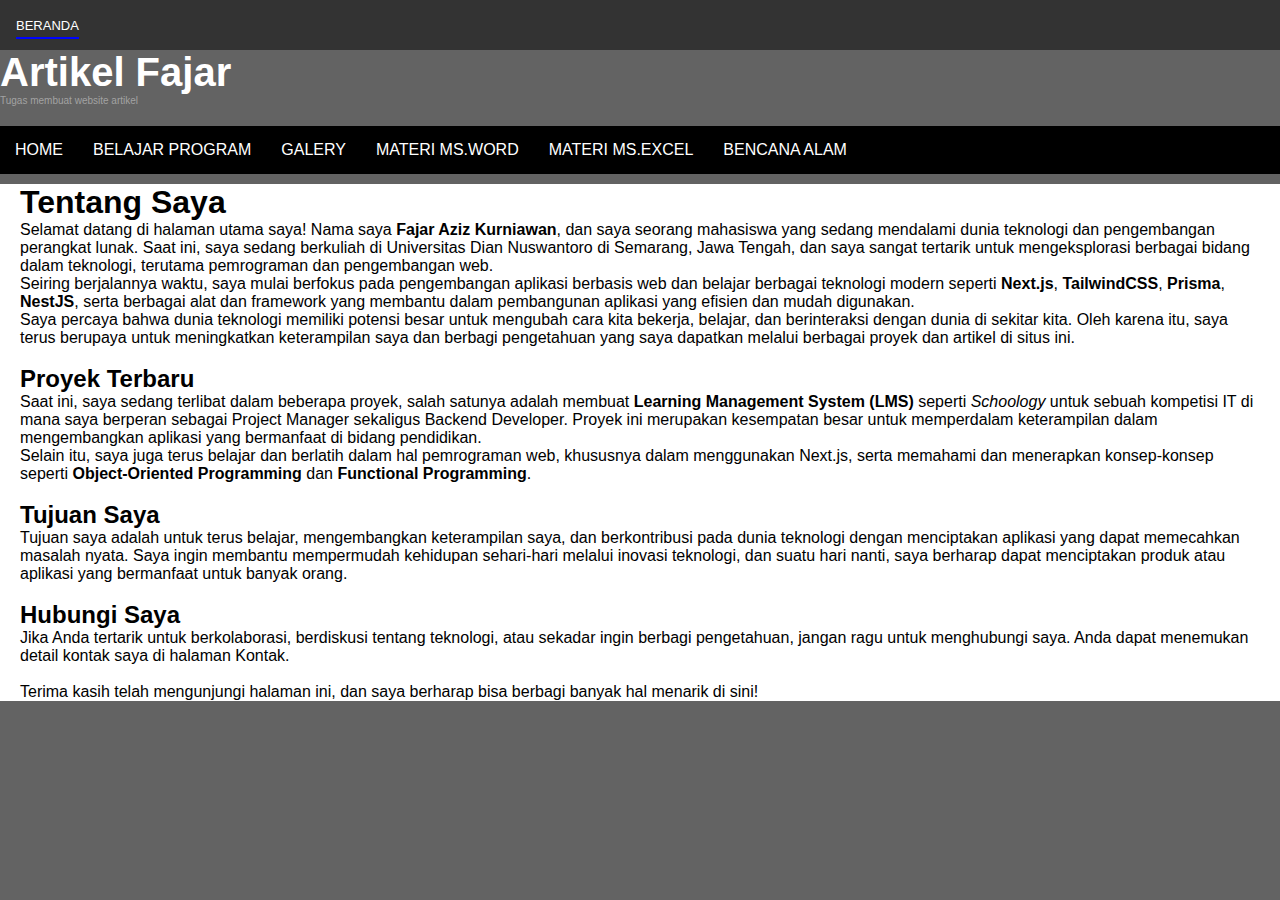
==== index.html @ dd25822c "feat: initial commit" ====
<!DOCTYPE html>
<html lang="en">
  <head>
    <meta charset="UTF-8" />
    <meta name="viewport" content="width=device-width, initial-scale=1.0" />
    <link rel="stylesheet" href="style.css" />
    <title>Artikel - Fajar</title>
  </head>
  <body>
    <nav>
      <a href="#">BERANDA</a>
    </nav>
    <div class="subTitle">
      <h2 class="bab">Artikel Fajar</h2>
      <p class="description">Tugas membuat website artikel</p>
    </div>
    <div class="directPage">
      <ul>
        <li>
          <a href="/index.html">HOME</a>
        </li>
        <li class="dropdown">
          <a href="#">BELAJAR PROGRAM</a>
          <ul class="submenu">
            <li><a href="./article/apaItuPemrograman.html">Apa itu pemrograman?</a></li>
            <li><a href="./article/pentingyaPemrograman.html">Mengapa belajar pemrograman itu penting?</a></li>
            <li><a href="./article/manfaatMempelajari.html">Manfaat mempelajari coding bagi kehidupan sehari-hari dan karier.</a></li>
            <li><a href="./article/variableStruktur.html">Variabel, tipe data, dan struktur kontrol (if, loop).</a></li>
            <li><a href="./article/oopProgramming.html">Konsep Object-Oriented Programming (OOP) dan paradigma lainnya.</a></li>
          </ul>
        </li>
        <li>
          <a href="#">GALERY</a>
          <ul class="submenu">
            <li><a href="./article/galeryContohIDE.html">Screenshot IDE dan Alat Pengembangan</a></li>
            <li><a href="./article/diagramVisual.html">Diagram dan Visualisasi Algoritma</a></li>
            <li><a href="./article/proyekSederhana.html">Proyek Pemrograman Sederhana</a></li>
            <li><a href="./article/illustrasiKonsep.html">Ilustrasi Konsep Pemrograman</a></li>
            <li><a href="./article/kabelEthernet.html">Kabel Ethernet untuk internet</a></li>
          </ul>
        </li>
        <li>
          <a href="#">MATERI MS.WORD</a>
          <ul class="submenu">
            <li><a href="#">Apa itu Microsoft Word?</a></li>
            <li><a href="#">Sejarah singkat perkembangan Microsoft Word.</a></li>
            <li><a href="#">Fitur-fitur utama dan kegunaan Microsoft Word dalam kehidupan sehari-hari.</a></li>
            <li><a href="#">Penjelasan bagian-bagian utama antarmuka: ribbon, toolbar, tab, dan dokumen utama.</a></li>
            <li><a href="#">Menyesuaikan tampilan antarmuka dan tema.</a></li>
          </ul>
        </li>
        <li>
          <a href="#">MATERI MS.EXCEL</a>
          <ul class="submenu">
            <li><a href="#">Apa itu Microsoft Excel?</a></li>
            <li><a href="#">Sejarah singkat perkembangan Microsoft Excel.</a></li>
            <li><a href="#">Fitur-fitur utama dan kegunaan Microsoft Excel dalam kehidupan sehari-hari.</a></li>
            <li><a href="#">Penjelasan bagian-bagian utama antarmuka: worksheet, ribbon, formula bar, dan status bar.</a></li>
            <li><a href="#">Menyesuaikan tampilan antarmuka dan tema di Microsoft Excel.</a></li>
          </ul>
        </li>
        <li>
          <a href="#">BENCANA ALAM</a>
          <ul class="submenu">
            <li><a href="#">Gempa Bumi</a></li>
            <li><a href="#">Tsunami Besar</a></li>
            <li><a href="#">Gunung Berapi</a></li>
            <li><a href="#">Banjir</a></li>
            <li><a href="#">Tanah Longsor</a></li>
          </ul>
        </li>
      </ul>
      <div class="article">
        <h1>Tentang Saya</h1>
        <p>
          Selamat datang di halaman utama saya! Nama saya <strong>Fajar Aziz Kurniawan</strong>, dan saya seorang mahasiswa yang sedang mendalami
          dunia teknologi dan pengembangan perangkat lunak. Saat ini, saya sedang berkuliah di Universitas Dian Nuswantoro di Semarang, Jawa Tengah,
          dan saya sangat tertarik untuk mengeksplorasi berbagai bidang dalam teknologi, terutama pemrograman dan pengembangan web.
        </p>
        <p>
          Seiring berjalannya waktu, saya mulai berfokus pada pengembangan aplikasi berbasis web dan belajar berbagai teknologi modern seperti
          <strong>Next.js</strong>, <strong>TailwindCSS</strong>, <strong>Prisma</strong>, <strong>NestJS</strong>, serta berbagai alat dan framework
          yang membantu dalam pembangunan aplikasi yang efisien dan mudah digunakan.
        </p>
        <p>
          Saya percaya bahwa dunia teknologi memiliki potensi besar untuk mengubah cara kita bekerja, belajar, dan berinteraksi dengan dunia di
          sekitar kita. Oleh karena itu, saya terus berupaya untuk meningkatkan keterampilan saya dan berbagi pengetahuan yang saya dapatkan melalui
          berbagai proyek dan artikel di situs ini.
        </p>
        <br />
        <h2>Proyek Terbaru</h2>
        <p>
          Saat ini, saya sedang terlibat dalam beberapa proyek, salah satunya adalah membuat <strong>Learning Management System (LMS)</strong> seperti
          <em>Schoology</em> untuk sebuah kompetisi IT di mana saya berperan sebagai Project Manager sekaligus Backend Developer. Proyek ini merupakan
          kesempatan besar untuk memperdalam keterampilan dalam mengembangkan aplikasi yang bermanfaat di bidang pendidikan.
        </p>
        <p>
          Selain itu, saya juga terus belajar dan berlatih dalam hal pemrograman web, khususnya dalam menggunakan Next.js, serta memahami dan
          menerapkan konsep-konsep seperti <strong>Object-Oriented Programming</strong> dan <strong>Functional Programming</strong>.
        </p>
        <br />
        <h2>Tujuan Saya</h2>
        <p>
          Tujuan saya adalah untuk terus belajar, mengembangkan keterampilan saya, dan berkontribusi pada dunia teknologi dengan menciptakan aplikasi
          yang dapat memecahkan masalah nyata. Saya ingin membantu mempermudah kehidupan sehari-hari melalui inovasi teknologi, dan suatu hari nanti,
          saya berharap dapat menciptakan produk atau aplikasi yang bermanfaat untuk banyak orang.
        </p>
        <br />
        <h2>Hubungi Saya</h2>
        <p>
          Jika Anda tertarik untuk berkolaborasi, berdiskusi tentang teknologi, atau sekadar ingin berbagi pengetahuan, jangan ragu untuk menghubungi
          saya. Anda dapat menemukan detail kontak saya di halaman <a href="#">Kontak</a>.
        </p>
        <br />
        <p>Terima kasih telah mengunjungi halaman ini, dan saya berharap bisa berbagi banyak hal menarik di sini!</p>
      </div>
    </div>
  </body>
</html>
---- style.css ----
body {
    background: #636363;
    font-family: Arial, Helvetica, sans-serif;
    margin: 0px;
}

* {
    margin: 0;
    padding: 0;
    box-sizing: border-box;
    text-decoration: none;
    color: #fff;
}

nav {
    background: #333;
    color: #fff;
    padding: 16px;
}

nav a {
    border-bottom: 2px solid #0004ff;
    /* Garis bawah */
    padding-bottom: 4px;
    /* Jarak antara teks dan garis */
    font-size: small;
    transition-property: all;
    transition-timing-function: cubic-bezier(0.4, 0, 0.2, 1);
    transition-duration: 150ms;
}

div.subTitle {
    display: flex;
    flex-direction: column;
}

div.subTitle .bab {
    color: #fff;
    font-size: 40px;
    font-weight: bold;
}

div.subTitle .description {
    color: #a2a2a2;
    font-size: 10px;
    font-weight: lighter;
}

div.directPage ul {
    display: flex;
    background: #000;
    margin-top: 20px;
    list-style: none;
}

div.directPage ul li {
    display: inline-block;
    position: relative;
    /* Membutuhkan posisi relatif untuk dropdown */
}

div.directPage ul li a {
    padding: 15px;
    text-decoration: none;
    /* Warna teks default */
    display: block;
}

div.directPage ul li:hover {
    background: #333;
}

div.directPage ul li .submenu {
    display: none;
    /* Menyembunyikan submenu secara default */
    position: absolute;
    left: 0;
    top: 100%;
    /* Menempatkan submenu di bawah item */
    background-color: #444;
    padding: 0;
    margin: 0;
    width: fit-content;
    /* Menentukan submenu untuk mengambil lebar penuh dari elemen induknya */
    list-style: none;
}

div.directPage ul li:hover .submenu {
    display: block;
    /* Menampilkan submenu saat hover */
}

div.directPage ul li .submenu li a {
    color: #fff;
    /* Warna teks submenu */
    background-color: #444;
    /* Warna background submenu */
}

div.directPage ul li .submenu li a:hover {
    text-decoration: underline;
    /* background-color: #666; */
    /* Warna hover submenu */
}

div.article {
    margin-top: 10px;
    background: #fff;
    padding-left: 20px;
    padding-right: 20px;
}

div.article * {
    color: #000;
}
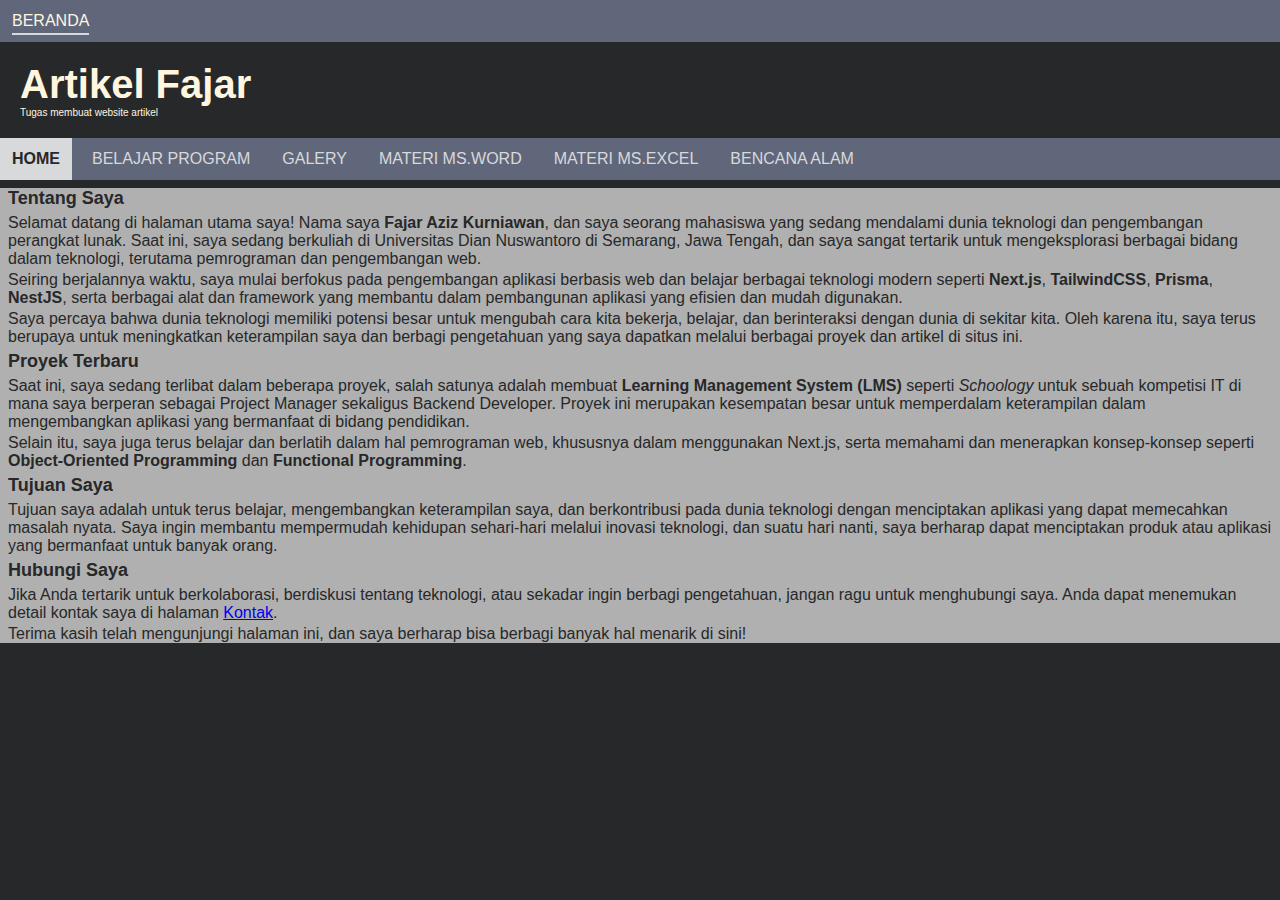
==== commit 00c25f10: "feat: update" ====
--- a/index.html
+++ b/index.html
@@ -3,117 +3,171 @@
   <head>
     <meta charset="UTF-8" />
     <meta name="viewport" content="width=device-width, initial-scale=1.0" />
-    <link rel="stylesheet" href="style.css" />
+    <link rel="stylesheet" href="./style.css" />
     <title>Artikel - Fajar</title>
   </head>
-  <body>
-    <nav>
-      <a href="#">BERANDA</a>
+  <body class="body">
+    <nav class="nav">
+      <a href="./index.html" class="nav-link">BERANDA</a>
     </nav>
-    <div class="subTitle">
-      <h2 class="bab">Artikel Fajar</h2>
+    <div class="sub-title">
+      <h2 class="title">Artikel Fajar</h2>
       <p class="description">Tugas membuat website artikel</p>
     </div>
-    <div class="directPage">
-      <ul>
-        <li>
-          <a href="/index.html">HOME</a>
+    <div class="direct-page">
+      <ul class="menu">
+        <li class="menu-item active">
+          <a href="./index.html" class="menu-link">HOME</a>
         </li>
-        <li class="dropdown">
-          <a href="#">BELAJAR PROGRAM</a>
+        <li class="menu-item">
+          <a href="#" class="menu-link">BELAJAR PROGRAM</a>
           <ul class="submenu">
-            <li><a href="./article/apaItuPemrograman.html">Apa itu pemrograman?</a></li>
-            <li><a href="./article/pentingyaPemrograman.html">Mengapa belajar pemrograman itu penting?</a></li>
-            <li><a href="./article/manfaatMempelajari.html">Manfaat mempelajari coding bagi kehidupan sehari-hari dan karier.</a></li>
-            <li><a href="./article/variableStruktur.html">Variabel, tipe data, dan struktur kontrol (if, loop).</a></li>
-            <li><a href="./article/oopProgramming.html">Konsep Object-Oriented Programming (OOP) dan paradigma lainnya.</a></li>
+            <li class="submenu-item">
+              <a href="./article/apaItuPemrograman.html" class="submenu-link">Apa itu pemrograman?</a>
+            </li>
+            <li class="submenu-item">
+              <a href="./article/pentingyaPemrograman.html" class="submenu-link">Mengapa belajar pemrograman itu penting?</a>
+            </li>
+            <li class="submenu-item">
+              <a href="./article/manfaatMempelajari.html" class="submenu-link">Manfaat mempelajari coding bagi kehidupan sehari-hari dan karier.</a>
+            </li>
+            <li class="submenu-item">
+              <a href="./article/variableStruktur.html" class="submenu-link">Variabel, tipe data, dan struktur kontrol (if, loop).</a>
+            </li>
+            <li class="submenu-item">
+              <a href="./article/oopProgramming.html" class="submenu-link">Konsep Object-Oriented Programming (OOP) dan paradigma lainnya.</a>
+            </li>
           </ul>
         </li>
-        <li>
-          <a href="#">GALERY</a>
+        <li class="menu-item">
+          <a href="#" class="menu-link">GALERY</a>
           <ul class="submenu">
-            <li><a href="./article/galeryContohIDE.html">Screenshot IDE dan Alat Pengembangan</a></li>
-            <li><a href="./article/diagramVisual.html">Diagram dan Visualisasi Algoritma</a></li>
-            <li><a href="./article/proyekSederhana.html">Proyek Pemrograman Sederhana</a></li>
-            <li><a href="./article/illustrasiKonsep.html">Ilustrasi Konsep Pemrograman</a></li>
-            <li><a href="./article/kabelEthernet.html">Kabel Ethernet untuk internet</a></li>
+            <li class="submenu-item">
+              <a href="./article/galeryContohIDE.html" class="submenu-link">Screenshot IDE dan Alat Pengembangan</a>
+            </li>
+            <li class="submenu-item">
+              <a href="./article/diagramVisual.html" class="submenu-link">Diagram dan Visualisasi Algoritma</a>
+            </li>
+            <li class="submenu-item">
+              <a href="./article/proyekSederhana.html" class="submenu-link">Proyek Pemrograman Sederhana</a>
+            </li>
+            <li class="submenu-item">
+              <a href="./article/illustrasiKonsep.html" class="submenu-link">Ilustrasi Konsep Pemrograman</a>
+            </li>
+            <li class="submenu-item">
+              <a href="./article/kabelEthernet.html" class="submenu-link">Kabel Ethernet untuk internet</a>
+            </li>
           </ul>
         </li>
-        <li>
-          <a href="#">MATERI MS.WORD</a>
+        <li class="menu-item">
+          <a href="#" class="menu-link">MATERI MS.WORD</a>
           <ul class="submenu">
-            <li><a href="#">Apa itu Microsoft Word?</a></li>
-            <li><a href="#">Sejarah singkat perkembangan Microsoft Word.</a></li>
-            <li><a href="#">Fitur-fitur utama dan kegunaan Microsoft Word dalam kehidupan sehari-hari.</a></li>
-            <li><a href="#">Penjelasan bagian-bagian utama antarmuka: ribbon, toolbar, tab, dan dokumen utama.</a></li>
-            <li><a href="#">Menyesuaikan tampilan antarmuka dan tema.</a></li>
+            <li class="submenu-item">
+              <a href="#" class="submenu-link">Apa itu Microsoft Word?</a>
+            </li>
+            <li class="submenu-item">
+              <a href="#" class="submenu-link">Sejarah singkat perkembangan Microsoft Word.</a>
+            </li>
+            <li class="submenu-item">
+              <a href="#" class="submenu-link">Fitur-fitur utama dan kegunaan Microsoft Word dalam kehidupan sehari-hari.</a>
+            </li>
+            <li class="submenu-item">
+              <a href="#" class="submenu-link">Penjelasan bagian-bagian utama antarmuka: ribbon, toolbar, tab, dan dokumen utama.</a>
+            </li>
+            <li class="submenu-item">
+              <a href="#" class="submenu-link">Menyesuaikan tampilan antarmuka dan tema.</a>
+            </li>
           </ul>
         </li>
-        <li>
-          <a href="#">MATERI MS.EXCEL</a>
+        <li class="menu-item">
+          <a href="#" class="menu-link">MATERI MS.EXCEL</a>
           <ul class="submenu">
-            <li><a href="#">Apa itu Microsoft Excel?</a></li>
-            <li><a href="#">Sejarah singkat perkembangan Microsoft Excel.</a></li>
-            <li><a href="#">Fitur-fitur utama dan kegunaan Microsoft Excel dalam kehidupan sehari-hari.</a></li>
-            <li><a href="#">Penjelasan bagian-bagian utama antarmuka: worksheet, ribbon, formula bar, dan status bar.</a></li>
-            <li><a href="#">Menyesuaikan tampilan antarmuka dan tema di Microsoft Excel.</a></li>
+            <li class="submenu-item">
+              <a href="#" class="submenu-link">Apa itu Microsoft Excel?</a>
+            </li>
+            <li class="submenu-item">
+              <a href="#" class="submenu-link">Sejarah singkat perkembangan Microsoft Excel.</a>
+            </li>
+            <li class="submenu-item">
+              <a href="#" class="submenu-link">Fitur-fitur utama dan kegunaan Microsoft Excel dalam kehidupan sehari-hari.</a>
+            </li>
+            <li class="submenu-item">
+              <a href="#" class="submenu-link">Penjelasan bagian-bagian utama antarmuka: worksheet, ribbon, formula bar, dan status bar.</a>
+            </li>
+            <li class="submenu-item">
+              <a href="#" class="submenu-link">Menyesuaikan tampilan antarmuka dan tema di Microsoft Excel.</a>
+            </li>
           </ul>
         </li>
-        <li>
-          <a href="#">BENCANA ALAM</a>
+        <li class="menu-item">
+          <a href="#" class="menu-link">BENCANA ALAM</a>
           <ul class="submenu">
-            <li><a href="#">Gempa Bumi</a></li>
-            <li><a href="#">Tsunami Besar</a></li>
-            <li><a href="#">Gunung Berapi</a></li>
-            <li><a href="#">Banjir</a></li>
-            <li><a href="#">Tanah Longsor</a></li>
+            <li class="submenu-item">
+              <a href="#" class="submenu-link">Gempa Bumi</a>
+            </li>
+            <li class="submenu-item">
+              <a href="#" class="submenu-link">Tsunami Besar</a>
+            </li>
+            <li class="submenu-item">
+              <a href="#" class="submenu-link">Gunung Berapi</a>
+            </li>
+            <li class="submenu-item">
+              <a href="#" class="submenu-link">Banjir</a>
+            </li>
+            <li class="submenu-item">
+              <a href="#" class="submenu-link">Tanah Longsor</a>
+            </li>
           </ul>
         </li>
       </ul>
-      <div class="article">
-        <h1>Tentang Saya</h1>
-        <p>
+    </div>
+    <div class="article">
+      <div>
+        <h1 class="section-title">Tentang Saya</h1>
+        <p class="text">
           Selamat datang di halaman utama saya! Nama saya <strong>Fajar Aziz Kurniawan</strong>, dan saya seorang mahasiswa yang sedang mendalami
           dunia teknologi dan pengembangan perangkat lunak. Saat ini, saya sedang berkuliah di Universitas Dian Nuswantoro di Semarang, Jawa Tengah,
           dan saya sangat tertarik untuk mengeksplorasi berbagai bidang dalam teknologi, terutama pemrograman dan pengembangan web.
         </p>
-        <p>
+        <p class="text">
           Seiring berjalannya waktu, saya mulai berfokus pada pengembangan aplikasi berbasis web dan belajar berbagai teknologi modern seperti
           <strong>Next.js</strong>, <strong>TailwindCSS</strong>, <strong>Prisma</strong>, <strong>NestJS</strong>, serta berbagai alat dan framework
           yang membantu dalam pembangunan aplikasi yang efisien dan mudah digunakan.
         </p>
-        <p>
+        <p class="text">
           Saya percaya bahwa dunia teknologi memiliki potensi besar untuk mengubah cara kita bekerja, belajar, dan berinteraksi dengan dunia di
           sekitar kita. Oleh karena itu, saya terus berupaya untuk meningkatkan keterampilan saya dan berbagi pengetahuan yang saya dapatkan melalui
           berbagai proyek dan artikel di situs ini.
         </p>
-        <br />
-        <h2>Proyek Terbaru</h2>
-        <p>
+      </div>
+      <div>
+        <h2 class="section-title">Proyek Terbaru</h2>
+        <p class="text">
           Saat ini, saya sedang terlibat dalam beberapa proyek, salah satunya adalah membuat <strong>Learning Management System (LMS)</strong> seperti
           <em>Schoology</em> untuk sebuah kompetisi IT di mana saya berperan sebagai Project Manager sekaligus Backend Developer. Proyek ini merupakan
           kesempatan besar untuk memperdalam keterampilan dalam mengembangkan aplikasi yang bermanfaat di bidang pendidikan.
         </p>
-        <p>
+        <p class="text">
           Selain itu, saya juga terus belajar dan berlatih dalam hal pemrograman web, khususnya dalam menggunakan Next.js, serta memahami dan
           menerapkan konsep-konsep seperti <strong>Object-Oriented Programming</strong> dan <strong>Functional Programming</strong>.
         </p>
-        <br />
-        <h2>Tujuan Saya</h2>
-        <p>
+      </div>
+      <div>
+        <h2 class="section-title">Tujuan Saya</h2>
+        <p class="text">
           Tujuan saya adalah untuk terus belajar, mengembangkan keterampilan saya, dan berkontribusi pada dunia teknologi dengan menciptakan aplikasi
           yang dapat memecahkan masalah nyata. Saya ingin membantu mempermudah kehidupan sehari-hari melalui inovasi teknologi, dan suatu hari nanti,
           saya berharap dapat menciptakan produk atau aplikasi yang bermanfaat untuk banyak orang.
         </p>
-        <br />
-        <h2>Hubungi Saya</h2>
-        <p>
+      </div>
+      <div>
+        <h2 class="section-title">Hubungi Saya</h2>
+        <p class="text">
           Jika Anda tertarik untuk berkolaborasi, berdiskusi tentang teknologi, atau sekadar ingin berbagi pengetahuan, jangan ragu untuk menghubungi
           saya. Anda dapat menemukan detail kontak saya di halaman <a href="#">Kontak</a>.
         </p>
-        <br />
-        <p>Terima kasih telah mengunjungi halaman ini, dan saya berharap bisa berbagi banyak hal menarik di sini!</p>
       </div>
+      <p class="text">Terima kasih telah mengunjungi halaman ini, dan saya berharap bisa berbagi banyak hal menarik di sini!</p>
     </div>
   </body>
 </html>
--- a/style.css
+++ b/style.css
@@ -1,115 +1,136 @@
-body {
-    background: #636363;
-    font-family: Arial, Helvetica, sans-serif;
-    margin: 0px;
+/* General Body Styling */
+.body {
+  background-color: #272829;
+  color: #fff6e0;
+  font-family: Arial, sans-serif;
+  margin: 0;
+  padding: 0;
 }
 
-* {
-    margin: 0;
-    padding: 0;
-    box-sizing: border-box;
-    text-decoration: none;
-    color: #fff;
+/* Navbar Styling */
+.nav {
+  background-color: #61677a;
+  padding: 12px;
 }
 
-nav {
-    background: #333;
-    color: #fff;
-    padding: 16px;
+.nav-link {
+  color: #fff6e0;
+  text-decoration: none;
+  padding-bottom: 4px;
+  border-bottom: 2px solid #d8d9da;
 }
 
-nav a {
-    border-bottom: 2px solid #0004ff;
-    /* Garis bawah */
-    padding-bottom: 4px;
-    /* Jarak antara teks dan garis */
-    font-size: small;
-    transition-property: all;
-    transition-timing-function: cubic-bezier(0.4, 0, 0.2, 1);
-    transition-duration: 150ms;
+/* Sub-title Section */
+.sub-title * {
+  margin: 0;
+  padding: 0;
 }
 
-div.subTitle {
-    display: flex;
-    flex-direction: column;
+.sub-title {
+  margin: 20px;
 }
 
-div.subTitle .bab {
-    color: #fff;
-    font-size: 40px;
-    font-weight: bold;
+.title {
+  font-size: 40px;
+  font-weight: bold;
 }
 
-div.subTitle .description {
-    color: #a2a2a2;
-    font-size: 10px;
-    font-weight: lighter;
+.description {
+  font-size: 10px;
 }
 
-div.directPage ul {
-    display: flex;
-    background: #000;
-    margin-top: 20px;
-    list-style: none;
+/* Direct Page Menu */
+.direct-page {
+  background-color: #61677a;
 }
 
-div.directPage ul li {
-    display: inline-block;
-    position: relative;
-    /* Membutuhkan posisi relatif untuk dropdown */
+.menu {
+  display: flex;
+  gap: 8px;
+  list-style-type: none;
+  padding: 0;
+  margin: 0;
 }
 
-div.directPage ul li a {
-    padding: 15px;
-    text-decoration: none;
-    /* Warna teks default */
-    display: block;
+.menu-item {
+  position: relative;
+  color: #d8d9da;
+  padding: 12px;
 }
 
-div.directPage ul li:hover {
-    background: #333;
+.menu-item.active {
+  background-color: #d8d9da;
+  color: #272829;
+  font-weight: bold;
 }
 
-div.directPage ul li .submenu {
-    display: none;
-    /* Menyembunyikan submenu secara default */
-    position: absolute;
-    left: 0;
-    top: 100%;
-    /* Menempatkan submenu di bawah item */
-    background-color: #444;
-    padding: 0;
-    margin: 0;
-    width: fit-content;
-    /* Menentukan submenu untuk mengambil lebar penuh dari elemen induknya */
-    list-style: none;
+.menu-link {
+  color: inherit;
+  text-decoration: none;
+  display: block;
 }
 
-div.directPage ul li:hover .submenu {
-    display: block;
-    /* Menampilkan submenu saat hover */
+.menu-item:hover {
+  background-color: #d8d9da;
+  color: #272829;
 }
 
-div.directPage ul li .submenu li a {
-    color: #fff;
-    /* Warna teks submenu */
-    background-color: #444;
-    /* Warna background submenu */
+/* Submenu Styling */
+.submenu {
+  position: absolute;
+  left: 0;
+  top: 100%;
+  display: none;
+  background-color: #ffffff;
+  box-shadow: 0px 4px 6px rgba(0, 0, 0, 0.1);
+  border: 1px solid #e0e0e0;
+  border-radius: 6px;
+  width: 288px;
+  list-style-type: none;
+  padding: 0;
+  margin: 0;
 }
 
-div.directPage ul li .submenu li a:hover {
-    text-decoration: underline;
-    /* background-color: #666; */
-    /* Warna hover submenu */
+.menu-item:hover .submenu {
+  display: block;
 }
 
-div.article {
-    margin-top: 10px;
-    background: #fff;
-    padding-left: 20px;
-    padding-right: 20px;
+.submenu-item {
+  padding: 8px;
 }
 
-div.article * {
-    color: #000;
-}+.submenu-link {
+  color: #272829;
+  text-decoration: none;
+  display: block;
+  padding: 8px;
+}
+
+.submenu-item:hover {
+  background-color: #f0f0f0;
+}
+
+/* Article Section */
+.article * {
+  margin: 0;
+  padding: 0;
+}
+
+.article {
+  background-color: #b0b0b0;
+  margin-top: 8px;
+  padding-left: 8px;
+  padding-right: 8px;
+  color: #272829;
+}
+
+.section-title {
+  font-size: 18px;
+  font-weight: bold;
+  margin-top: 5px;
+  margin-bottom: 5px;
+}
+
+.text {
+  margin-bottom: 3px;
+}
